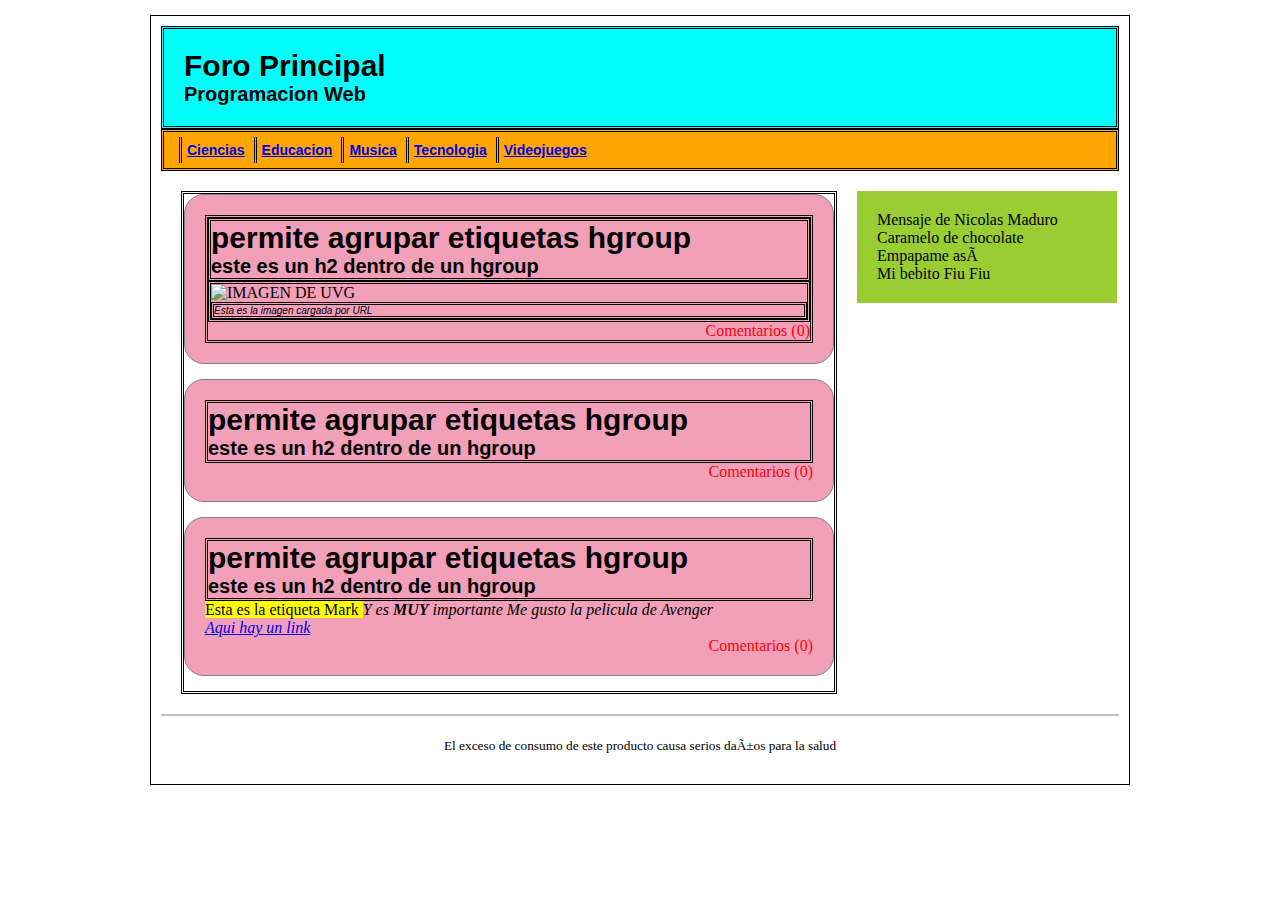
==== index.html @ bb473023 "ajustes en titulos" ====
<!DOCTYPE html>
<html lang="es">
    <head>
        <meta charset="iso/859-1">
        <meta name="Ejemplo" content="Documento de HTML">
        <meta name="Keyword" content="HTML5,CCS3">
        <title>Primera Pagina Web</title>
        <link rel="stylesheet" href="css/init.css">
        <link rel="stylesheet" href="css/template.css">
        <link rel="stylesheet" href="css/style.css">

    </head>   

    <body> 
        <div id="divGeneral"> 
        <header id="cabecera">
            <h1 id="tituloprincipal">Foro Principal</h1>
            <h2 id="subtitulo">Programacion Web</h2>
        </header>


        <nav id="menu">
            <ul>
                <li><a href="ciencias.html">Ciencias</a></li>
                <li><a href="educacion.html">Educacion</a></li>
                <li><a href="musica.html">Musica</a></li>
                <li><a href="tecnologia.html">Tecnologia</a></li>
                <li><a href="videojuegos.html">Videojuegos</a></li>
            </ul>
        </nav>

       <section id="principal">
        <article class="articulo">
            <header>
                <hgroup>
                    <h1 class="tituloheaderarticulo">permite agrupar etiquetas hgroup</h1>
                    <h2>este es un h2 dentro de un hgroup</h2>
                </hgroup>
                          
            <figure>
                <img src="https://tienda.uvg.edu.gt/attach/tiendas/Logo-vertical-verde_5a8b26cb76441.jpg" alt="IMAGEN DE UVG">
                <figcaption>Esta es la imagen cargada por URL

                </figcaption>
            </figure>

            <footer><p>Comentarios (0)</p>
            </footer>
        </article>



        <article class="articulo">
            <hgroup>
                <h1 class="tituloheaderarticulo">permite agrupar etiquetas hgroup</h1>
                <h2>este es un h2 dentro de un hgroup</h2>
            </hgroup>
            <footer><p>Comentarios (0)</p>
            </footer>
        </article>



        <article class="articulo">
            <hgroup>
                    <h1 class="tituloheaderarticulo">permite agrupar etiquetas hgroup</h1>
                    <h2>este es un h2 dentro de un hgroup</h2>

                </hgroup>         
            <span><mark> Esta es la etiqueta Mark </mark><em>Y es <strong> MUY</strong> importante</em></span>
            <span><cite> Me gusto la pelicula de Avenger </cite></span>
            <address><a href="https://www.google.com/">Aqui hay un link</a></address>
           
            <footer><p>Comentarios (0)</p>
            </footer>
        </article>

       </section>
       
       <aside id="sidebar">
        <blockquote>Mensaje de Nicolas Maduro</blockquote>
        <blockquote>Caramelo de chocolate</blockquote>
        <blockquote>Empapame así</blockquote>
        <blockquote>Mi bebito Fiu Fiu</blockquote>

       </aside>

       <footer id="pie">
        <small>El exceso de consumo de este producto causa serios daños para la salud</small> 
       </footer>
   
    

    </body>
</div>

</html>
---- css/template.css ----
*{
    margin: 0px;
    padding: 0px;
}

/*JERARQUIA DE CABECERAS */
h1{
    font: bold 30px verdana, sans-serif;
}
h2{
    font: bold 20px verdana, sans-serif;
}
h3{
    font: bold 18px verdana, sans-serif;
}
h4{
    font: bold 14px verdana, sans-serif;
}
h5{
    font: bold 12px verdana, sans-serif;
}
h6{
    font: bold 10px verdana, sans-serif;
}
/* FORMATO DE ELEMNTOS HTML 4 */

header, section, footer aside, nav, article, figure, figcaption, hgroup{
    display: block;
    border: double black;
}

body{
    text-align: center;
}

/* DISEÑO DEL TEMPLATE */
#divGeneral{
    width: 980px;
    margin: 15px auto;
    text-align: left;
}

#cabecera{
  background-color: aqua; 
  padding: 20px;
}
#menu{
 background-color: orange;
 padding: 5px 15px;
}

#menu li {
    display: inline-block;
    list-style: none;
    padding: 5px;
    font: bold 14px sans-serif;
    border-left: 3px double black;
}

#principal{
    float:left;
    width: 650px;
    margin: 20px;
}
#sidebar{
    float: left;
    width: 220px;
    margin: 20px 0px;
    padding: 20px;
    background-color: yellowgreen;   
}
#pie{
    clear: both;
    text-align: center;
    padding: 20px;
    border-top: 2px solid silver ;
}
---- css/style.css ----
.articulo{
    background: rgb(242, 159, 186);
    border: 1px solid grey;
    border-radius: 20px;
    padding: 20px;
    margin-bottom: 15px;
}
article footer{
    text-align: right;
    color: red;
}
figcaption{
    font: italic 10px sans-serif;
}

div{
    width: 200px;
    margin: 20px;
    padding: 10px;
    border: 1px solid black;
    box-sizing: border-box;

}
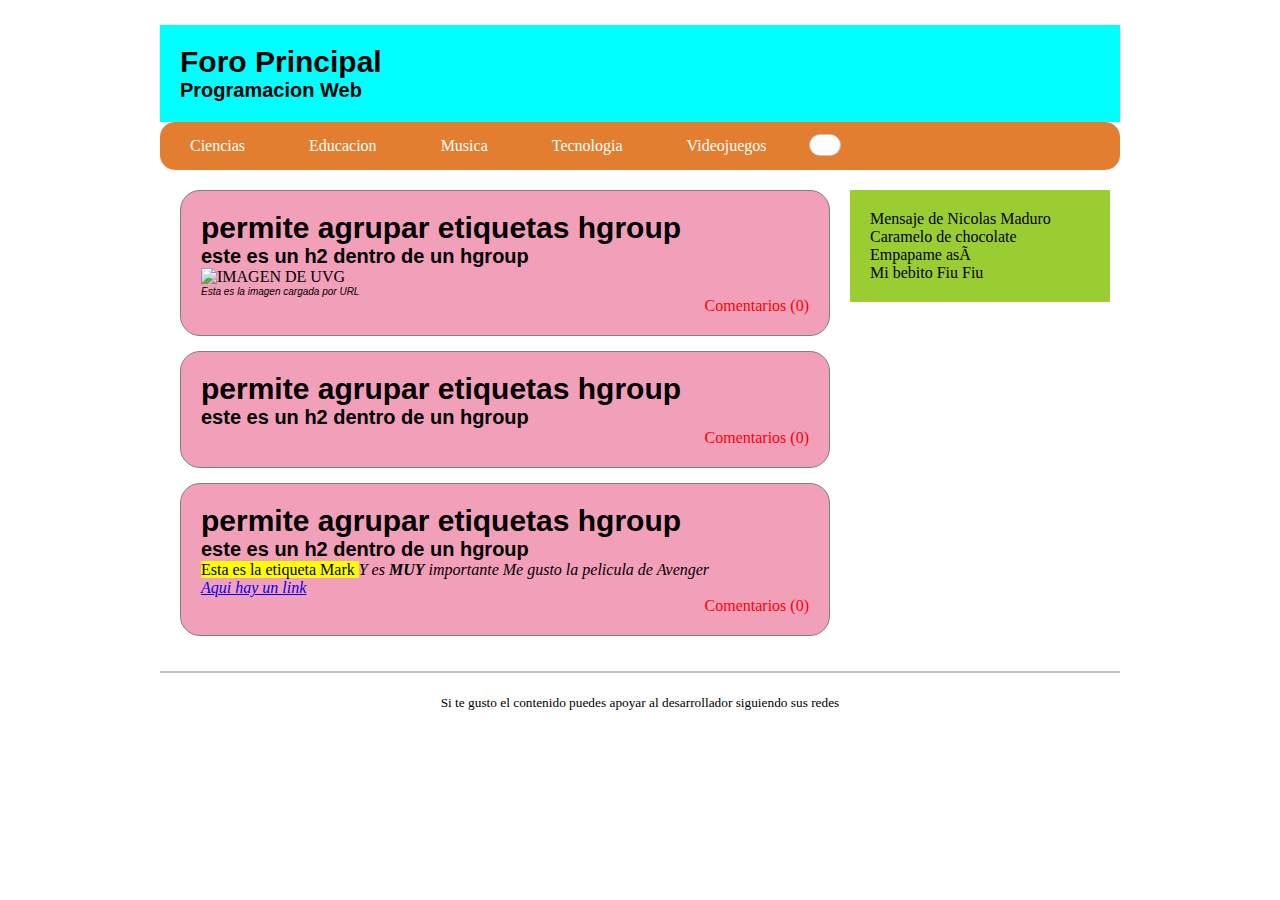
==== commit 7fd3a6a5: "se añadieron edits" ====
--- a/index.html
+++ b/index.html
@@ -5,9 +5,11 @@
         <meta name="Ejemplo" content="Documento de HTML">
         <meta name="Keyword" content="HTML5,CCS3">
         <title>Primera Pagina Web</title>
-        <link rel="stylesheet" href="css/init.css">
-        <link rel="stylesheet" href="css/template.css">
-        <link rel="stylesheet" href="css/style.css">
+        <link rel="stylesheet" href="cssindex/init.css">
+        <link rel="stylesheet" href="cssindex/template.css">
+        <link rel="stylesheet" href="cssindex/style.css">
+        <link rel="stylesheet" href="cssindex/iconos.css">
+        <script src="https://kit.fontawesome.com/f8612a333a.js" crossorigin="anonymous"></script>
 
     </head>   
 
@@ -26,6 +28,12 @@
                 <li><a href="musica.html">Musica</a></li>
                 <li><a href="tecnologia.html">Tecnologia</a></li>
                 <li><a href="videojuegos.html">Videojuegos</a></li>
+                <li id="buscar"><input type="text" placeholder="Buscar" required>
+                    <div class="btn">
+                        <i class="fa-solid fa-magnifying-glass"></i>
+                    </div>
+                </li>
+                
             </ul>
         </nav>
 
@@ -59,7 +67,9 @@
             </footer>
         </article>
 
-
+       
+       
+  
 
         <article class="articulo">
             <hgroup>
@@ -86,7 +96,18 @@
        </aside>
 
        <footer id="pie">
-        <small>El exceso de consumo de este producto causa serios daños para la salud</small> 
+        <small>Si te gusto el contenido puedes apoyar al desarrollador siguiendo sus redes</small> 
+
+        
+        <ul id="redes">
+            
+            <li><a href="https://www.facebook.com/profile.php?id=100010282577960" class="facebook"><i class="fab fa-facebook-f"></i></a></li>
+            <li><a href="https://www.instagram.com/mailo_mo/" class="instagram"><i class="fab fa-instagram"></i></a></li>
+            <li><a href="https://twitter.com/lopez_emailo" class="twitter"><i class="fab fa-twitter"></i></a></li>
+            <li><a href="https://www.linkedin.com/in/emilio-jos%C3%A9-morales-l%C3%B3pez-001127145/" class="linkedin"><i class="fab fa-linkedin-in"></i></a></li>
+            
+        </ul>
+
        </footer>
    
     
--- a/cssindex/template.css
+++ b/cssindex/template.css
@@ -0,0 +1,130 @@
+*{
+    margin: 0px;
+    padding: 0px;
+}
+
+/*JERARQUIA DE CABECERAS */
+h1{
+    font: bold 30px verdana, sans-serif;
+}
+h2{
+    font: bold 20px verdana, sans-serif;
+}
+h3{
+    font: bold 18px verdana, sans-serif;
+}
+h4{
+    font: bold 14px verdana, sans-serif;
+}
+h5{
+    font: bold 12px verdana, sans-serif;
+}
+h6{
+    font: bold 10px verdana, sans-serif;
+}
+/* FORMATO DE ELEMNTOS HTML 4 */
+
+header, section, footer aside, nav, article, figure, figcaption, hgroup{
+    display: block;
+    
+}
+
+body{
+    text-align: center;
+}
+
+/* DISEÑO DEL TEMPLATE */
+#divGeneral{
+    width: 980px;
+    margin: 15px auto;
+    text-align: left;
+}
+
+#cabecera{
+  background-color: aqua; 
+  padding: 20px;
+}
+#menu{
+    background-color: rgb(227, 126, 48);
+    border-radius: 15px;
+    
+   }
+   
+   #menu li {
+       display: inline-block;
+       
+   }
+   #buscar{
+    position: absolute;
+    padding: 12px;
+
+   }
+   #buscar input{
+    width:  0px;
+    height: 20px;
+    
+    padding: 0 15px;
+    font-size: 12px;
+    color: black;
+    outline: none;
+    border: 1px solid silver;
+    border-radius: 30px;
+   }
+.btn{
+    position: absolute;
+    top: -31px;
+    right: 0;
+    left: -23px;    
+    
+    width: 45px;
+    height: 45px;
+    line-height: 50px;
+    text-align: center;
+    color: rgb(5, 5, 4);
+    font-size: 15px;
+   
+   
+    }
+    #buscar:hover input{
+        width: 200px;
+        transition: .2s;
+
+    }
+    #buscar input :focus{
+        width: 200px;
+    }
+   
+   #menu li a{
+    color: white;
+    display: block;
+    
+    padding: 15px 30px;
+    text-decoration: none;
+   }
+
+   #menu li a:hover{
+    border-radius: 15px;
+    transition: .2s;
+    background-color: darkblue;
+   }
+
+
+
+#principal{
+    float:left;
+    width: 650px;
+    margin: 20px;
+}
+#sidebar{
+    float: left;
+    width: 220px;
+    margin: 20px 0px;
+    padding: 20px;
+    background-color: yellowgreen;   
+}
+#pie{
+    clear: both;
+    text-align: center;
+    padding: 20px;
+    border-top: 2px solid silver ;
+}
--- a/cssindex/style.css
+++ b/cssindex/style.css
@@ -0,0 +1,23 @@
+.articulo{
+    background: rgb(242, 159, 186);
+    border: 1px solid grey;
+    border-radius: 20px;
+    padding: 20px;
+    margin-bottom: 15px;
+}
+article footer{
+    text-align: right;
+    color: red;
+}
+figcaption{
+    font: italic 10px sans-serif;
+}
+
+div{
+    width: 200px;
+    margin: 20px;
+    padding: 10px;
+    box-sizing: border-box;
+
+}
+
--- a/cssindex/iconos.css
+++ b/cssindex/iconos.css
@@ -0,0 +1,64 @@
+:root{
+    --facebook: #3b5999;
+    --instagram: #e4405f;
+    --twitter: #55acee;
+    --linkedin: #0077B5;
+
+}
+
+#redes{
+    display: flex;
+    height: 10vh;
+    align-items: center;
+    justify-content: center;
+    list-style: none;
+ 
+}
+
+#redes li{
+    display: inline-block;
+    margin: 0px 5px;
+    width: 50px;
+    height: 50px;
+    text-align: center;
+}
+#redes li a{
+    display: block;
+    padding: 0px 10px;
+    background-color: #333;
+    color: whitesmoke;
+    line-height: 50px;
+    font-size: 18px;
+    box-shadow: 0 3px 5px 0px rgba(0, 0, 0, .2);
+    transition: .2s;
+}
+
+#redes:hover a{
+    
+    filter: blur(2px);
+}
+
+#redes li a:hover{
+    transform: translateY(-3px) scale(1.05);
+    box-shadow: 0 5px 5px 0px rgba(0, 0, 0, .4);
+    filter: none;
+    
+}
+
+#redes li .facebook:hover{
+    
+    background: var(--facebook);
+}
+#redes li .instagram:hover{
+    
+    background: var(--instagram);
+}
+#redes li .twitter:hover{
+    background: var(--twitter);
+
+}
+
+#redes li .linkedin:hover{
+    
+    background: var(--linkedin);
+}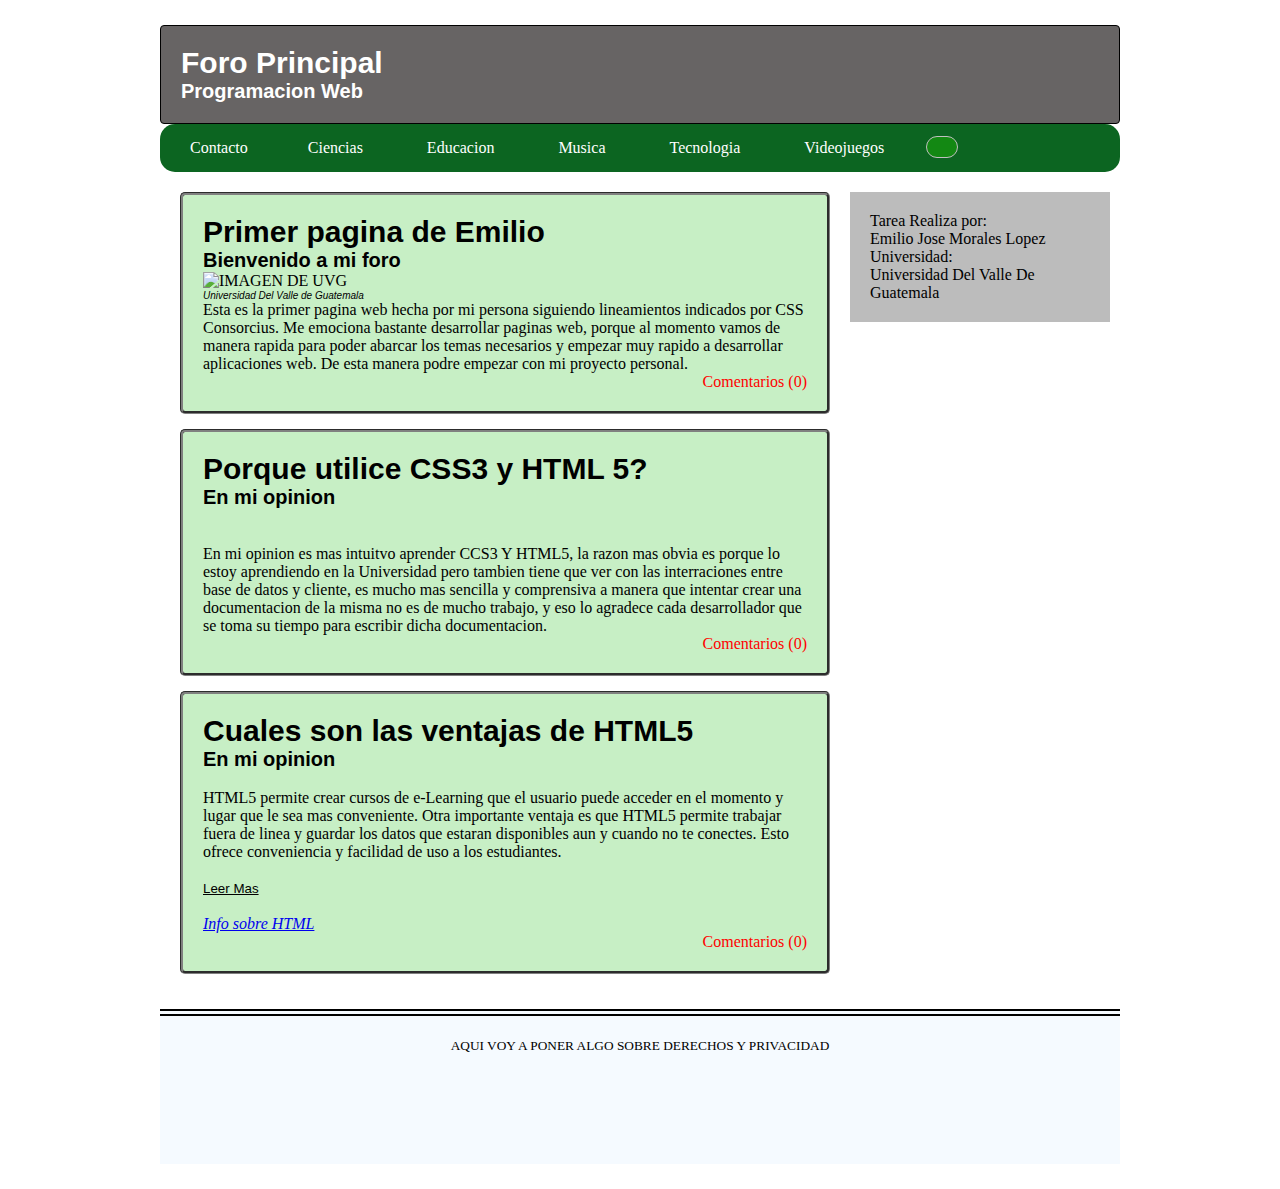
==== commit 836ab07c: "Se añadieron 2 paginas mas" ====
--- a/index.html
+++ b/index.html
@@ -9,6 +9,7 @@
         <link rel="stylesheet" href="cssindex/template.css">
         <link rel="stylesheet" href="cssindex/style.css">
         <link rel="stylesheet" href="cssindex/iconos.css">
+       
         <script src="https://kit.fontawesome.com/f8612a333a.js" crossorigin="anonymous"></script>
 
     </head>   
@@ -33,6 +34,7 @@
                         <i class="fa-solid fa-magnifying-glass"></i>
                     </div>
                 </li>
+                <li id="contacto"><a href="">Contacto</a></li>
                 
             </ul>
         </nav>
@@ -41,16 +43,20 @@
         <article class="articulo">
             <header>
                 <hgroup>
-                    <h1 class="tituloheaderarticulo">permite agrupar etiquetas hgroup</h1>
-                    <h2>este es un h2 dentro de un hgroup</h2>
+                    <h1 class="tituloheaderarticulo">Primer pagina de Emilio</h1>
+                    <h2>Bienvenido a mi foro</h2>
                 </hgroup>
                           
             <figure>
-                <img src="https://tienda.uvg.edu.gt/attach/tiendas/Logo-vertical-verde_5a8b26cb76441.jpg" alt="IMAGEN DE UVG">
-                <figcaption>Esta es la imagen cargada por URL
+                <img id="imagenuvg" src="https://tienda.uvg.edu.gt/attach/tiendas/Logo-vertical-verde_5a8b26cb76441.jpg" alt="IMAGEN DE UVG">
+                <figcaption>Universidad Del Valle de Guatemala
 
                 </figcaption>
             </figure>
+            <p>Esta es la primer pagina web hecha por mi persona siguiendo lineamientos indicados por CSS Consorcius. Me emociona bastante
+                desarrollar paginas web, porque al momento vamos de manera rapida para poder abarcar los temas necesarios y empezar muy rapido
+                a desarrollar aplicaciones web. De esta manera podre empezar con mi proyecto personal.
+            </p>
 
             <footer><p>Comentarios (0)</p>
             </footer>
@@ -60,9 +66,14 @@
 
         <article class="articulo">
             <hgroup>
-                <h1 class="tituloheaderarticulo">permite agrupar etiquetas hgroup</h1>
-                <h2>este es un h2 dentro de un hgroup</h2>
+                <h1 class="tituloheaderarticulo"> Porque utilice CSS3 y HTML 5?</h1>
+                <h2>En mi opinion</h2>
             </hgroup>
+            <BR></BR>
+            <p>En mi opinion es mas intuitvo aprender CCS3 Y HTML5, la razon mas obvia es porque lo estoy aprendiendo en la Universidad
+                pero tambien tiene que ver con las interraciones entre base de datos y cliente, es mucho mas sencilla y comprensiva a manera
+            que intentar crear una documentacion de la misma no es de mucho trabajo, y eso lo agradece cada desarrollador que se toma su
+        tiempo para escribir dicha documentacion. </p>
             <footer><p>Comentarios (0)</p>
             </footer>
         </article>
@@ -73,13 +84,32 @@
 
         <article class="articulo">
             <hgroup>
-                    <h1 class="tituloheaderarticulo">permite agrupar etiquetas hgroup</h1>
-                    <h2>este es un h2 dentro de un hgroup</h2>
+                    <h1 class="tituloheaderarticulo">Cuales son las ventajas de HTML5</h1>
+                    <h2>En mi opinion</h2>
 
-                </hgroup>         
-            <span><mark> Esta es la etiqueta Mark </mark><em>Y es <strong> MUY</strong> importante</em></span>
-            <span><cite> Me gusto la pelicula de Avenger </cite></span>
-            <address><a href="https://www.google.com/">Aqui hay un link</a></address>
+                </hgroup>    <br>
+            <p>
+                HTML5 permite crear cursos de e-Learning que el usuario puede acceder en el momento y lugar que le sea mas conveniente.
+
+                Otra importante ventaja es que HTML5 permite trabajar fuera de linea y guardar los datos que estaran disponibles aun y cuando no te conectes. 
+                Esto ofrece conveniencia y facilidad de uso a los estudiantes.
+            </p>
+                 <br>
+
+            <span class="hide" id="hidetext">
+                <p>Con HTML5 tus estudiantes pueden acceder a la plataforma de e-Learning o a tu curso desde cualquier buscador, Google Chrome,
+                    Mozilla o Safari; sin necesidad de descargar un plug-in por separado para que entienda el codigo de tu curso, como ocurria en versiones anteriores.
+   
+                   Los estudiantes de e-Learning son usualmente personas ocupadas en su trabajo y otras obligaciones. El tiempo es de vital importancia. 
+                   La posibilidad de conectarse rapidamente y acceder al curso de forma facil y rapida es un importante atractivo.
+               </p>
+            </span>
+            <button class="leerm_btn" id="hideText_btn">Leer Mas</button>
+            
+            <script src="js/script.js"></script>
+
+            <br><br>
+            <address><a href="http://elearningmasters.galileo.edu/2018/05/04/html5-en-cursos-virtuales/#:~:text=HTML5%20permite%20crear%20cursos%20de,y%20cuando%20no%20te%20conectes.">Info sobre HTML</a></address>
            
             <footer><p>Comentarios (0)</p>
             </footer>
@@ -88,15 +118,16 @@
        </section>
        
        <aside id="sidebar">
-        <blockquote>Mensaje de Nicolas Maduro</blockquote>
-        <blockquote>Caramelo de chocolate</blockquote>
-        <blockquote>Empapame así</blockquote>
-        <blockquote>Mi bebito Fiu Fiu</blockquote>
+        
+        <blockquote>  Tarea Realiza por:</blockquote>
+        <blockquote>Emilio Jose Morales Lopez</blockquote>
+        <blockquote>Universidad:</blockquote>
+        <blockquote>Universidad Del Valle De Guatemala</blockquote>
 
        </aside>
 
        <footer id="pie">
-        <small>Si te gusto el contenido puedes apoyar al desarrollador siguiendo sus redes</small> 
+        <small>AQUI VOY A PONER ALGO SOBRE DERECHOS Y PRIVACIDAD</small> 
 
         
         <ul id="redes">
@@ -115,4 +146,4 @@
     </body>
 </div>
 
-</html>
+</html>--- a/cssindex/template.css
+++ b/cssindex/template.css
@@ -28,9 +28,17 @@
     display: block;
     
 }
+#tituloprincipal{
+    color: white;
+}
+#subtitulo{
+    color: white;
+}
 
 body{
     text-align: center;
+    background-image:url(https://res.cloudinary.com/uvggt/image/upload/f_auto/v1651784165/2022/Mayo/UVG%20Campus%20Sur/UVG-Campus-Sur-Portada.jpg);
+    background-size: contain;
 }
 
 /* DISEÑO DEL TEMPLATE */
@@ -41,11 +49,14 @@
 }
 
 #cabecera{
-  background-color: aqua; 
+  background-color: rgb(103, 100, 100); 
   padding: 20px;
+  border: 1px solid black;
+  border-radius: 4px;
+ 
 }
 #menu{
-    background-color: rgb(227, 126, 48);
+    background-color: rgb(12, 101, 33);
     border-radius: 15px;
     
    }
@@ -62,7 +73,7 @@
    #buscar input{
     width:  0px;
     height: 20px;
-    
+    background-color: rgb(19, 136, 19);
     padding: 0 15px;
     font-size: 12px;
     color: black;
@@ -71,14 +82,20 @@
     border-radius: 30px;
    }
 .btn{
+   
     position: absolute;
-    top: -31px;
+    top: 0pxx;
     right: 0;
-    left: -23px;    
+    left: -7; 
+    bottom: 15px;
     
-    width: 45px;
-    height: 45px;
-    line-height: 50px;
+    
+    
+    border-radius: 50%;
+    width: 20px;
+    height: 20px;
+    align-items: center;
+    line-height: 45px;
     text-align: center;
     color: rgb(5, 5, 4);
     font-size: 15px;
@@ -86,18 +103,22 @@
    
     }
     #buscar:hover input{
-        width: 200px;
+        width: 150px;
         transition: .2s;
+        background-color: whitesmoke;
+        
 
     }
     #buscar input :focus{
-        width: 200px;
+        width: 150px;
+        background-color: whitesmoke;
     }
    
    #menu li a{
     color: white;
     display: block;
-    
+   
+    border-radius:  15px;
     padding: 15px 30px;
     text-decoration: none;
    }
@@ -105,10 +126,17 @@
    #menu li a:hover{
     border-radius: 15px;
     transition: .2s;
-    background-color: darkblue;
+    background-color: rgb(0, 139, 25);
+   }
+   #contacto{
+    float: left;
+    
    }
 
-
+#imagenuvg{
+    max-width: 250px;
+    max-height: 250px;
+}
 
 #principal{
     float:left;
@@ -120,11 +148,12 @@
     width: 220px;
     margin: 20px 0px;
     padding: 20px;
-    background-color: yellowgreen;   
+    background-color: rgb(188, 188, 188);   
 }
 #pie{
     clear: both;
     text-align: center;
     padding: 20px;
-    border-top: 2px solid silver ;
-}
+    border-top: 7px double black ;
+    background-color: rgba(240, 248, 255, 0.67);
+}--- a/cssindex/style.css
+++ b/cssindex/style.css
@@ -1,9 +1,10 @@
 .articulo{
-    background: rgb(242, 159, 186);
-    border: 1px solid grey;
-    border-radius: 20px;
+    
+    border: 3px groove grey;
+    border-radius: 5px;
     padding: 20px;
     margin-bottom: 15px;
+    background-color: rgb(199, 239, 197);
 }
 article footer{
     text-align: right;
@@ -20,4 +21,16 @@
     box-sizing: border-box;
 
 }
+.leerm_btn{
+    background-color: transparent;
+    border: none;
+    text-decoration:underline;
+}
 
+.hide{
+    display: none;
+}
+.show{
+    display: block;
+}
+
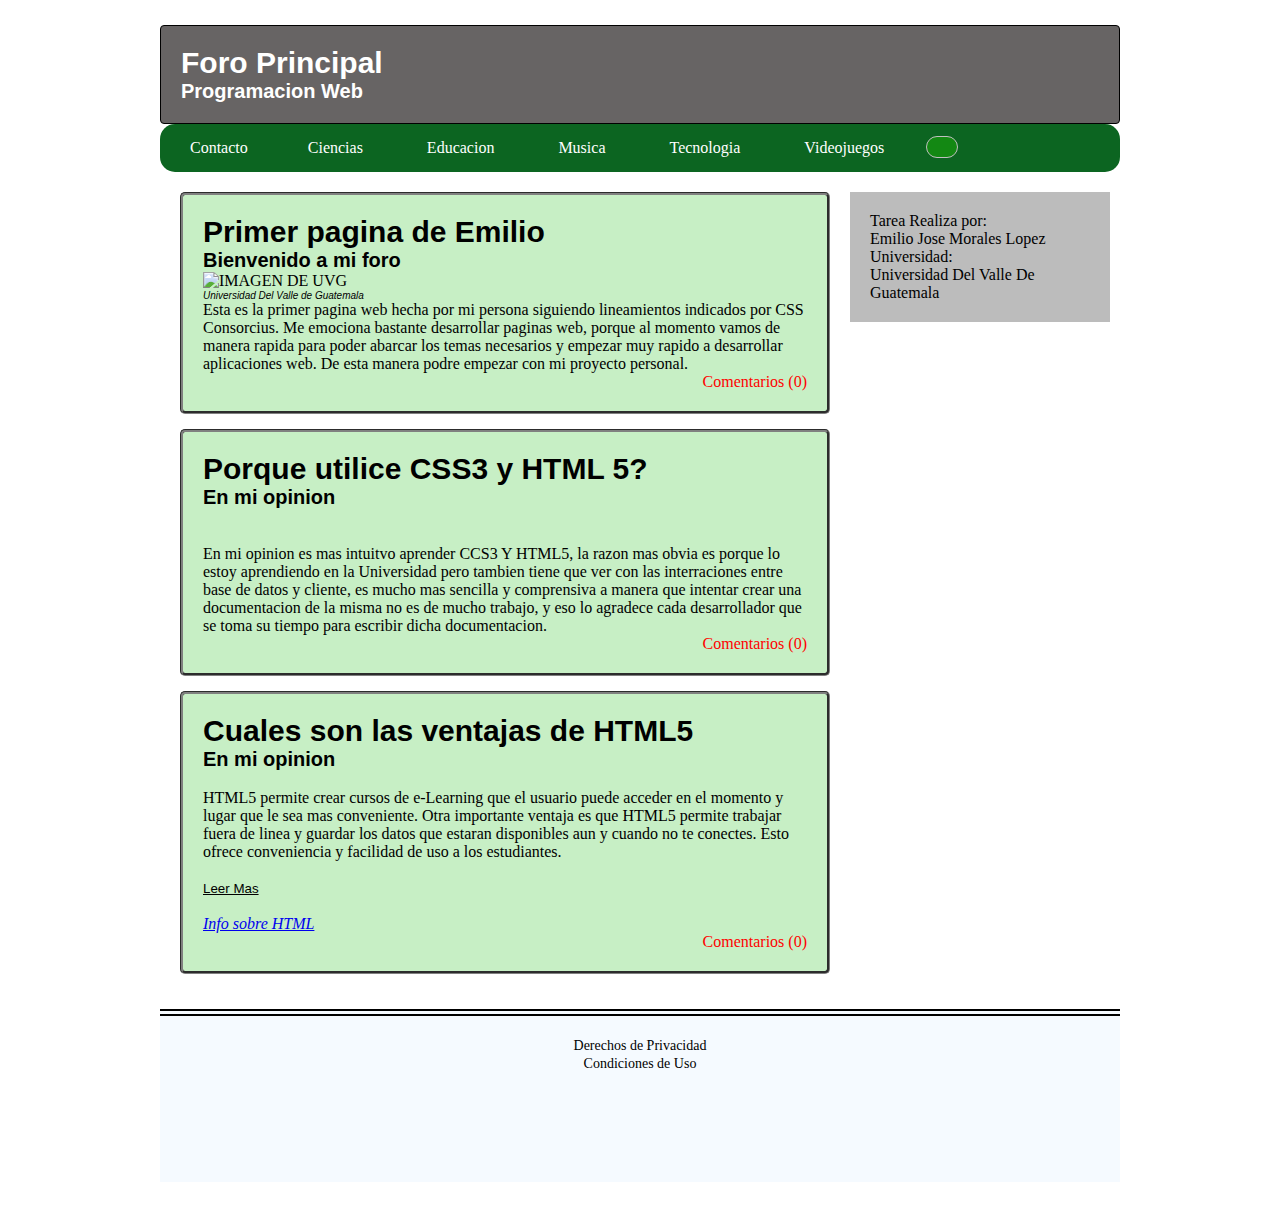
==== commit 00c245a5: "Penultima Version" ====
--- a/index.html
+++ b/index.html
@@ -24,11 +24,11 @@
 
         <nav id="menu">
             <ul>
-                <li><a href="ciencias.html">Ciencias</a></li>
-                <li><a href="educacion.html">Educacion</a></li>
-                <li><a href="musica.html">Musica</a></li>
-                <li><a href="tecnologia.html">Tecnologia</a></li>
-                <li><a href="videojuegos.html">Videojuegos</a></li>
+                <li><a href="Ciencias/ciencias.html">Ciencias</a></li>
+                <li><a href="Educacion/educacion.html">Educacion</a></li>
+                <li><a href="Musica/musica.html">Musica</a></li>
+                <li><a href="Tecno/tecnologia.html">Tecnologia</a></li>
+                <li><a href="Videoj/videojuegos.html">Videojuegos</a></li>
                 <li id="buscar"><input type="text" placeholder="Buscar" required>
                     <div class="btn">
                         <i class="fa-solid fa-magnifying-glass"></i>
@@ -127,7 +127,13 @@
        </aside>
 
        <footer id="pie">
-        <small>AQUI VOY A PONER ALGO SOBRE DERECHOS Y PRIVACIDAD</small> 
+        <p>
+            <small name="t1">Derechos de Privacidad</small> <br>
+        </p>
+        <p>
+            <small name="t2">Condiciones de Uso</small> 
+        </p>
+       
 
         
         <ul id="redes">
--- a/cssindex/template.css
+++ b/cssindex/template.css
@@ -150,10 +150,16 @@
     padding: 20px;
     background-color: rgb(188, 188, 188);   
 }
-#pie{
+
+small{
+    font-size: 14px;
+}
+
+#pie {
     clear: both;
     text-align: center;
     padding: 20px;
     border-top: 7px double black ;
     background-color: rgba(240, 248, 255, 0.67);
-}+}
+
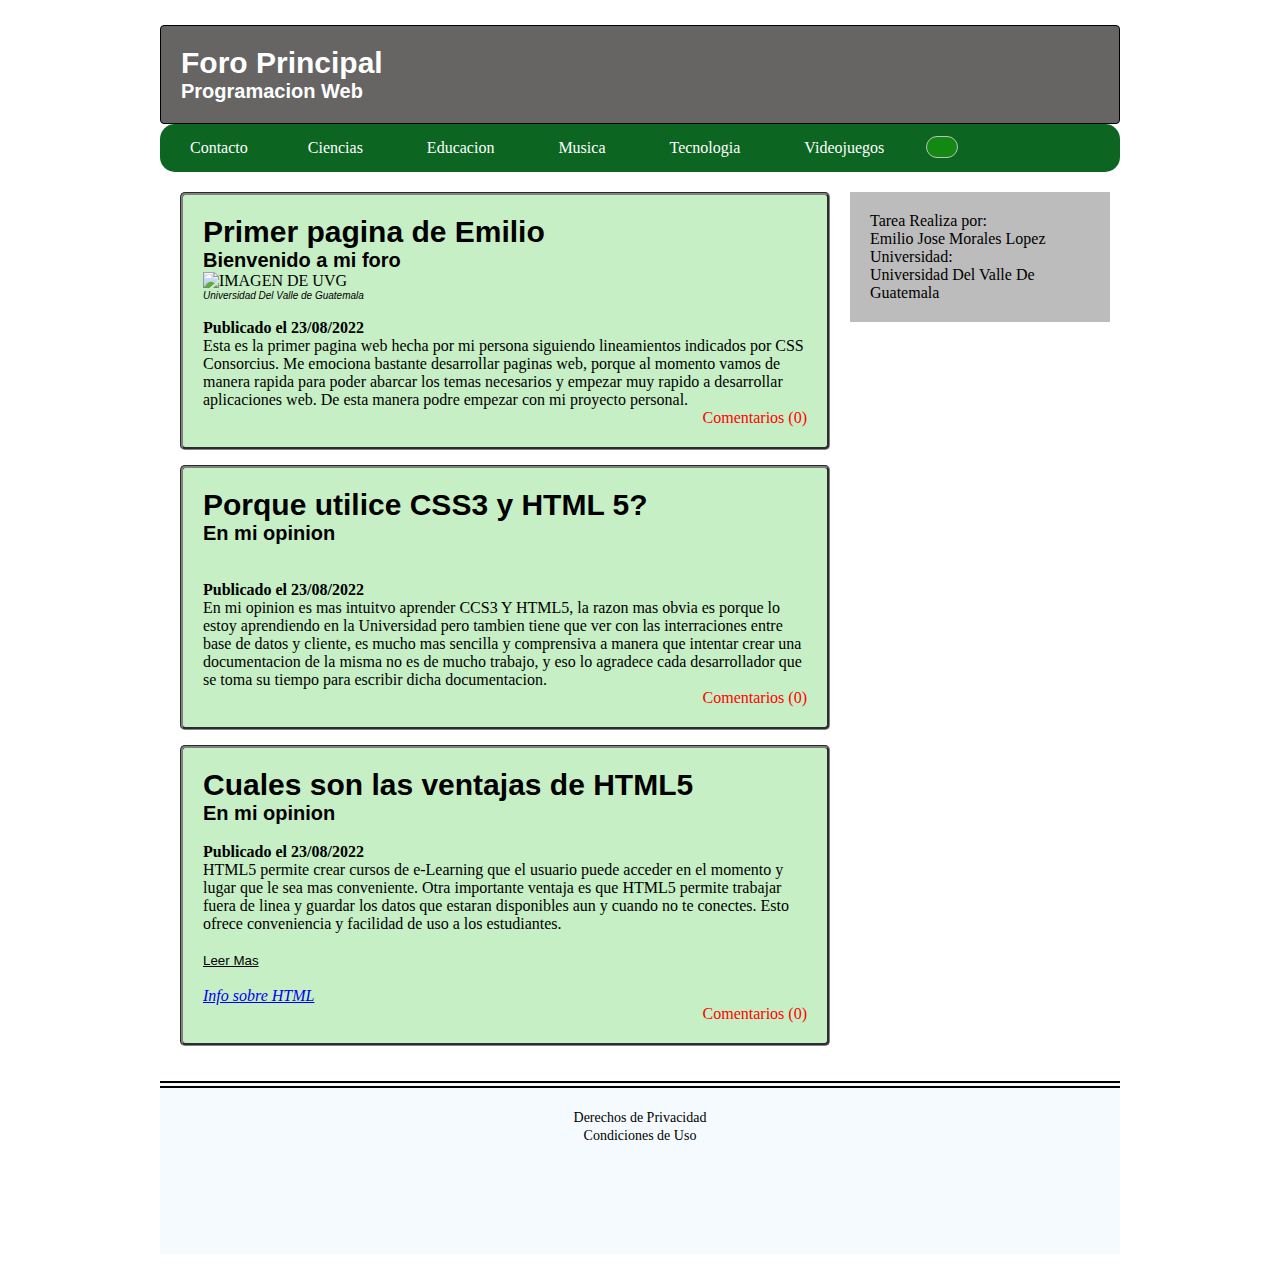
==== commit 41eff2c9: "Ultima version" ====
--- a/index.html
+++ b/index.html
@@ -53,6 +53,9 @@
 
                 </figcaption>
             </figure>
+            <br>
+
+            <time id="fechaP" datetime="23/08/2022"><strong>Publicado el 23/08/2022 </strong>  </time> 
             <p>Esta es la primer pagina web hecha por mi persona siguiendo lineamientos indicados por CSS Consorcius. Me emociona bastante
                 desarrollar paginas web, porque al momento vamos de manera rapida para poder abarcar los temas necesarios y empezar muy rapido
                 a desarrollar aplicaciones web. De esta manera podre empezar con mi proyecto personal.
@@ -70,6 +73,8 @@
                 <h2>En mi opinion</h2>
             </hgroup>
             <BR></BR>
+
+            <time id="fechaP" datetime="23/08/2022"><strong>Publicado el 23/08/2022 </strong> </time> 
             <p>En mi opinion es mas intuitvo aprender CCS3 Y HTML5, la razon mas obvia es porque lo estoy aprendiendo en la Universidad
                 pero tambien tiene que ver con las interraciones entre base de datos y cliente, es mucho mas sencilla y comprensiva a manera
             que intentar crear una documentacion de la misma no es de mucho trabajo, y eso lo agradece cada desarrollador que se toma su
@@ -88,6 +93,7 @@
                     <h2>En mi opinion</h2>
 
                 </hgroup>    <br>
+                <time id="fechaP" datetime="23/08/2022"><strong>Publicado el 23/08/2022 </strong> </time> 
             <p>
                 HTML5 permite crear cursos de e-Learning que el usuario puede acceder en el momento y lugar que le sea mas conveniente.
 
--- a/cssindex/style.css
+++ b/cssindex/style.css
@@ -21,6 +21,7 @@
     box-sizing: border-box;
 
 }
+
 .leerm_btn{
     background-color: transparent;
     border: none;
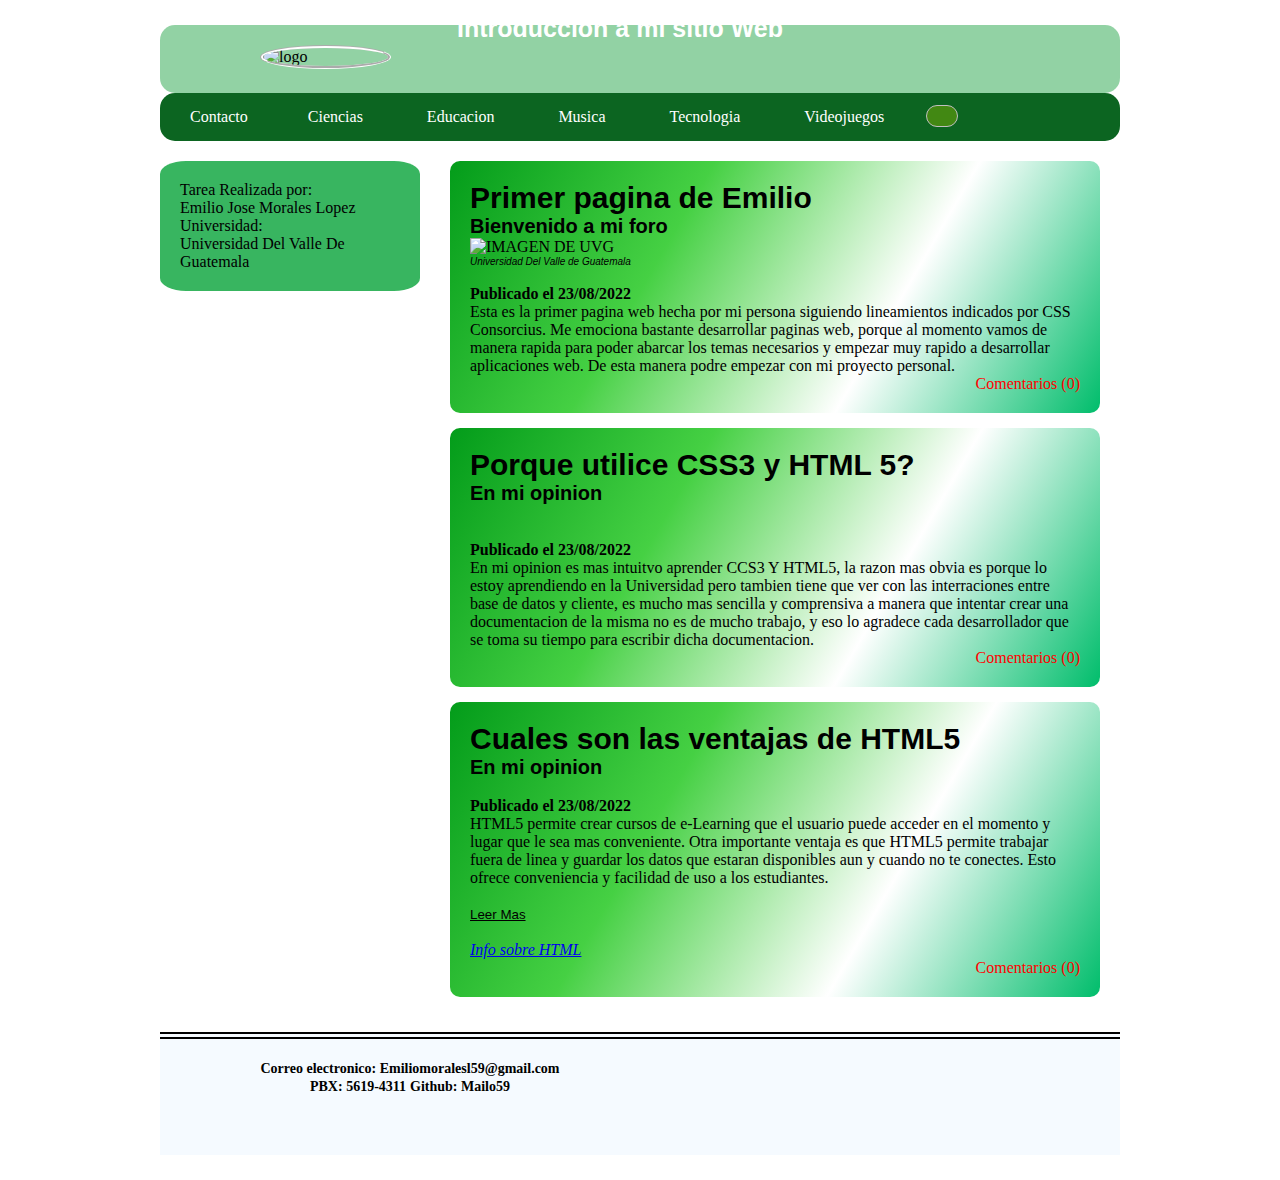
==== commit 9cd6f3ba: "Tarea terminada" ====
--- a/index.html
+++ b/index.html
@@ -17,8 +17,13 @@
     <body> 
         <div id="divGeneral"> 
         <header id="cabecera">
-            <h1 id="tituloprincipal">Foro Principal</h1>
-            <h2 id="subtitulo">Programacion Web</h2>
+            <img class="logo" src="https://www.uvg.edu.gt/wp-content/uploads/socialshare-logo.jpg" alt="logo">
+            
+            <HGroup class="tituloscabecera">
+                <h1 id="tituloprincipal">Foro Principal</h1>
+            <h2 id="subtitulo">Introduccion a mi sitio Web</h2>
+
+            </HGroup>
         </header>
 
 
@@ -40,6 +45,9 @@
         </nav>
 
        <section id="principal">
+
+
+
         <article class="articulo">
             <header>
                 <hgroup>
@@ -125,7 +133,7 @@
        
        <aside id="sidebar">
         
-        <blockquote>  Tarea Realiza por:</blockquote>
+        <blockquote>Tarea Realizada por:</blockquote>
         <blockquote>Emilio Jose Morales Lopez</blockquote>
         <blockquote>Universidad:</blockquote>
         <blockquote>Universidad Del Valle De Guatemala</blockquote>
@@ -133,20 +141,21 @@
        </aside>
 
        <footer id="pie">
-        <p>
-            <small name="t1">Derechos de Privacidad</small> <br>
-        </p>
-        <p>
-            <small name="t2">Condiciones de Uso</small> 
-        </p>
+
+        <b class="contacto">
+                <small>Correo electronico: Emiliomoralesl59@gmail.com</small> <br>
+                <small >PBX: 5619-4311</small> 
+                <small>Github: Mailo59</small>
        
+        </b>
+
 
         
         <ul id="redes">
             
             <li><a href="https://www.facebook.com/profile.php?id=100010282577960" class="facebook"><i class="fab fa-facebook-f"></i></a></li>
             <li><a href="https://www.instagram.com/mailo_mo/" class="instagram"><i class="fab fa-instagram"></i></a></li>
-            <li><a href="https://twitter.com/lopez_emailo" class="twitter"><i class="fab fa-twitter"></i></a></li>
+            <li><a href="https://github.com/Mailo59" class="twitter"><i class="fa-brands fa-github"></i></a></li>
             <li><a href="https://www.linkedin.com/in/emilio-jos%C3%A9-morales-l%C3%B3pez-001127145/" class="linkedin"><i class="fab fa-linkedin-in"></i></a></li>
             
         </ul>
--- a/cssindex/template.css
+++ b/cssindex/template.css
@@ -30,14 +30,18 @@
 }
 #tituloprincipal{
     color: white;
+    font-size: 40px;
 }
 #subtitulo{
     color: white;
+    font-size: 25px;
 }
 
 body{
     text-align: center;
+    
     background-image:url(https://res.cloudinary.com/uvggt/image/upload/f_auto/v1651784165/2022/Mayo/UVG%20Campus%20Sur/UVG-Campus-Sur-Portada.jpg);
+   
     background-size: contain;
 }
 
@@ -48,12 +52,34 @@
     text-align: left;
 }
 
+.logo{
+    display: block;
+    border: 3px groove white;
+    margin-bottom:-10px;
+    margin-left: 80px;
+    border-radius: 50%;
+    max-width: 125px;
+    max-height: 125px;
+    transition: transform;
+    transition-duration: 1s;
+    transition-timing-function: ease-in;
+
+}
+.logo:hover{
+    transform: rotateZ(360deg);
+}
 #cabecera{
-  background-color: rgb(103, 100, 100); 
+  background-color: rgba(132, 205, 153, 0.89); 
   padding: 20px;
-  border: 1px solid black;
-  border-radius: 4px;
+  border-radius:15px ;
+}
+.tituloscabecera{
+    margin-left: -40px;
+    margin-top: -100px;
+    margin-bottom: 30px;
+    text-align: center;
  
+    color: white;
 }
 #menu{
     background-color: rgb(12, 101, 33);
@@ -73,7 +99,7 @@
    #buscar input{
     width:  0px;
     height: 20px;
-    background-color: rgb(19, 136, 19);
+    background-color: rgb(66, 136, 19);
     padding: 0 15px;
     font-size: 12px;
     color: black;
@@ -139,16 +165,21 @@
 }
 
 #principal{
-    float:left;
+    float:right;
     width: 650px;
     margin: 20px;
-}
+
+}
+
+
 #sidebar{
+    border-radius: 10%;
+    display: block;
     float: left;
     width: 220px;
     margin: 20px 0px;
     padding: 20px;
-    background-color: rgb(188, 188, 188);   
+    background-color: rgba(4, 161, 54, 0.793);   
 }
 
 small{
@@ -156,10 +187,29 @@
 }
 
 #pie {
+    display: block;
+    
     clear: both;
     text-align: center;
     padding: 20px;
     border-top: 7px double black ;
     background-color: rgba(240, 248, 255, 0.67);
-}
-
+ 
+}
+
+
+
+.contacto{
+    display: block;
+    margin-right: 50%;
+    margin-bottom: -50px;
+    
+}
+
+#redes{
+
+    display: block;
+    margin-left: 50%;
+    margin-top: -20px;
+    margin-bottom: auto;
+}
--- a/cssindex/style.css
+++ b/cssindex/style.css
@@ -1,11 +1,17 @@
 .articulo{
-    
-    border: 3px groove grey;
-    border-radius: 5px;
+
+    border-radius: 10px;
     padding: 20px;
     margin-bottom: 15px;
-    background-color: rgb(199, 239, 197);
+    background: linear-gradient(120deg, rgb(3, 156, 26), rgba(5, 192, 2, 0.74), rgba(255, 255, 255, 0.652), rgb(0, 189, 107));  
+
 }
+.articulo:hover{
+    background: linear-gradient(120deg, rgb(3, 74, 156), rgba(255, 255, 255, 0.74), rgba(255, 255, 255, 0.652), rgb(0, 35, 189));  
+
+}
+
+
 article footer{
     text-align: right;
     color: red;
@@ -34,4 +40,4 @@
 .show{
     display: block;
 }
-
+    
--- a/cssindex/iconos.css
+++ b/cssindex/iconos.css
@@ -1,7 +1,7 @@
 :root{
     --facebook: #3b5999;
     --instagram: #e4405f;
-    --twitter: #55acee;
+    --twitter: #000;
     --linkedin: #0077B5;
 
 }
@@ -25,7 +25,7 @@
 #redes li a{
     display: block;
     padding: 0px 10px;
-    background-color: #333;
+    background-color: rgb(3, 110, 8);
     color: whitesmoke;
     line-height: 50px;
     font-size: 18px;
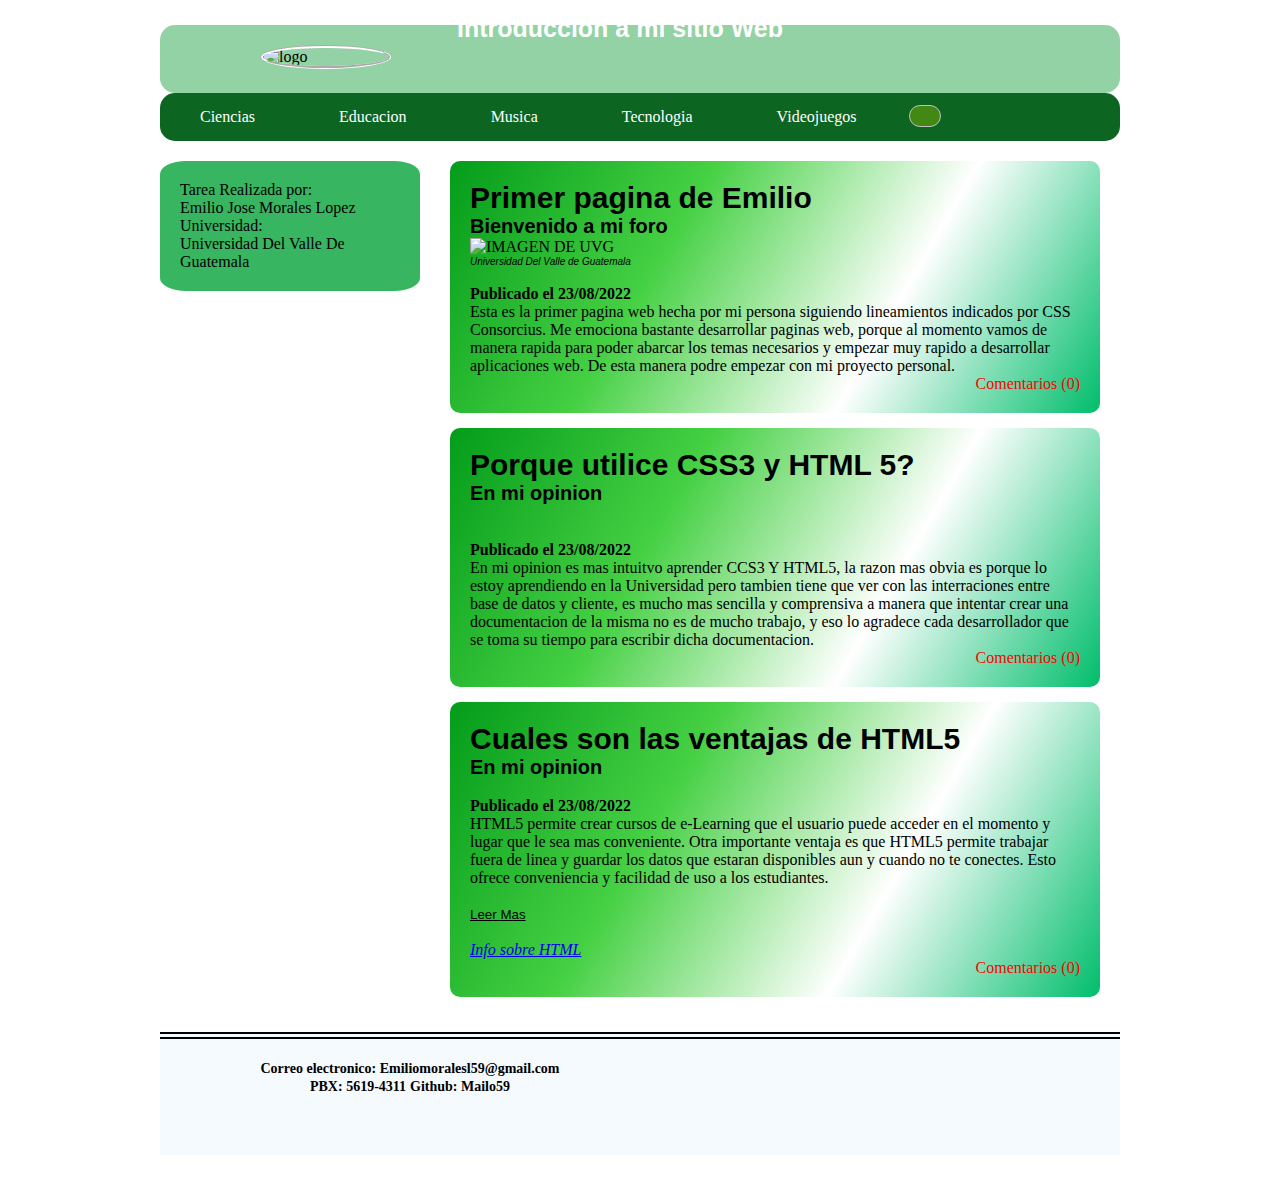
==== commit 11b6d233: "Arreglos visuales" ====
--- a/index.html
+++ b/index.html
@@ -34,12 +34,13 @@
                 <li><a href="Musica/musica.html">Musica</a></li>
                 <li><a href="Tecno/tecnologia.html">Tecnologia</a></li>
                 <li><a href="Videoj/videojuegos.html">Videojuegos</a></li>
+                
                 <li id="buscar"><input type="text" placeholder="Buscar" required>
                     <div class="btn">
                         <i class="fa-solid fa-magnifying-glass"></i>
                     </div>
                 </li>
-                <li id="contacto"><a href="">Contacto</a></li>
+
                 
             </ul>
         </nav>
--- a/cssindex/template.css
+++ b/cssindex/template.css
@@ -110,7 +110,7 @@
 .btn{
    
     position: absolute;
-    top: 0pxx;
+
     right: 0;
     left: -7; 
     bottom: 15px;
@@ -145,7 +145,7 @@
     display: block;
    
     border-radius:  15px;
-    padding: 15px 30px;
+    padding: 15px 40px;
     text-decoration: none;
    }
 
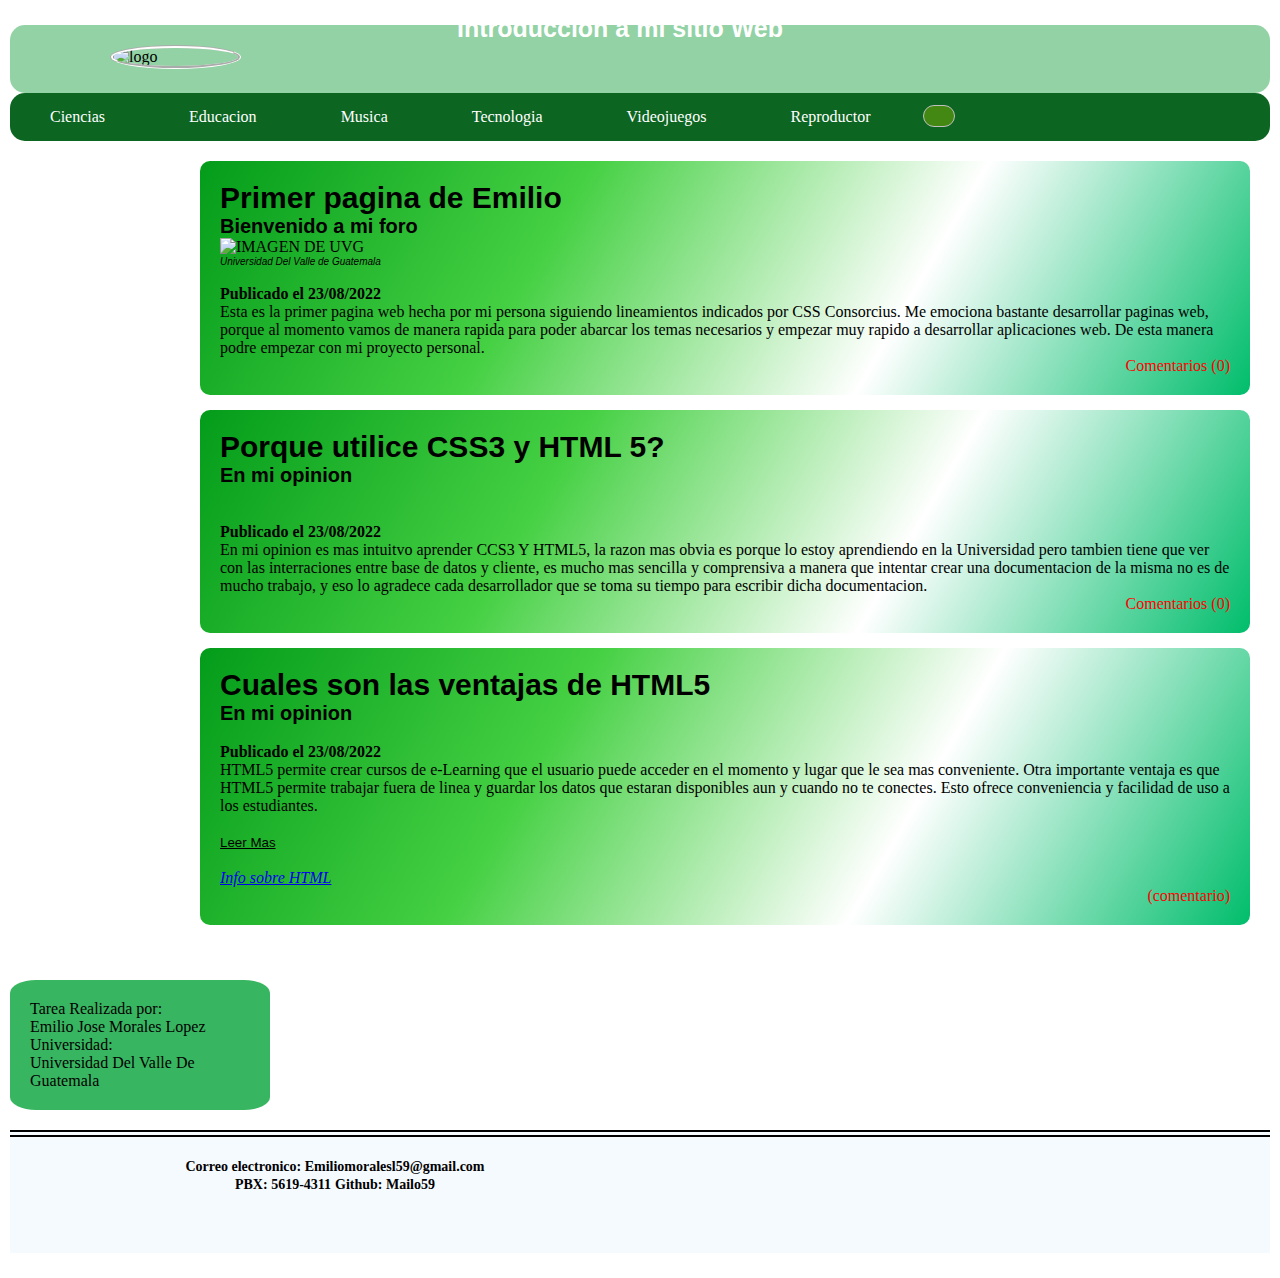
==== commit a7458e42: "Clase sabado sobre JS" ====
--- a/index.html
+++ b/index.html
@@ -34,6 +34,7 @@
                 <li><a href="Musica/musica.html">Musica</a></li>
                 <li><a href="Tecno/tecnologia.html">Tecnologia</a></li>
                 <li><a href="Videoj/videojuegos.html">Videojuegos</a></li>
+                <li> <a href="reproductor/index.html">Reproductor</a></li>
                 
                 <li id="buscar"><input type="text" placeholder="Buscar" required>
                     <div class="btn">
@@ -126,10 +127,28 @@
             <br><br>
             <address><a href="http://elearningmasters.galileo.edu/2018/05/04/html5-en-cursos-virtuales/#:~:text=HTML5%20permite%20crear%20cursos%20de,y%20cuando%20no%20te%20conectes.">Info sobre HTML</a></address>
            
-            <footer><p>Comentarios (0)</p>
+            <footer><p onmouseover='alerta("no olvides de dejar tu comentario")' onmouseout='alertasalida("Gracias por tu comentario")'>(comentario) </p>
             </footer>
         </article>
 
+        <script>
+            function mostraralerta(){
+                alert("Se hizo click en el titulo desde una funcion");
+            }
+            function mostrarMensaje(){
+                alert("Hizo Click");
+            }
+            function hacerClick(){
+                document.getElementById("parrafoConClick").onclick=mostrarMensaje();
+            }
+            window.onload=hacerClick();
+            function alerta(){
+                alert("No te olvides de dejar un comentario");
+            }
+            function alertasalida(){
+                alert("Gracias por tu comentario");
+            }
+        </script>
        </section>
        
        <aside id="sidebar">
--- a/cssindex/template.css
+++ b/cssindex/template.css
@@ -47,7 +47,7 @@
 
 /* DISEÑO DEL TEMPLATE */
 #divGeneral{
-    width: 980px;
+    width: auto;
     margin: 15px auto;
     text-align: left;
 }
@@ -166,7 +166,7 @@
 
 #principal{
     float:right;
-    width: 650px;
+    width: 1050px;
     margin: 20px;
 
 }
